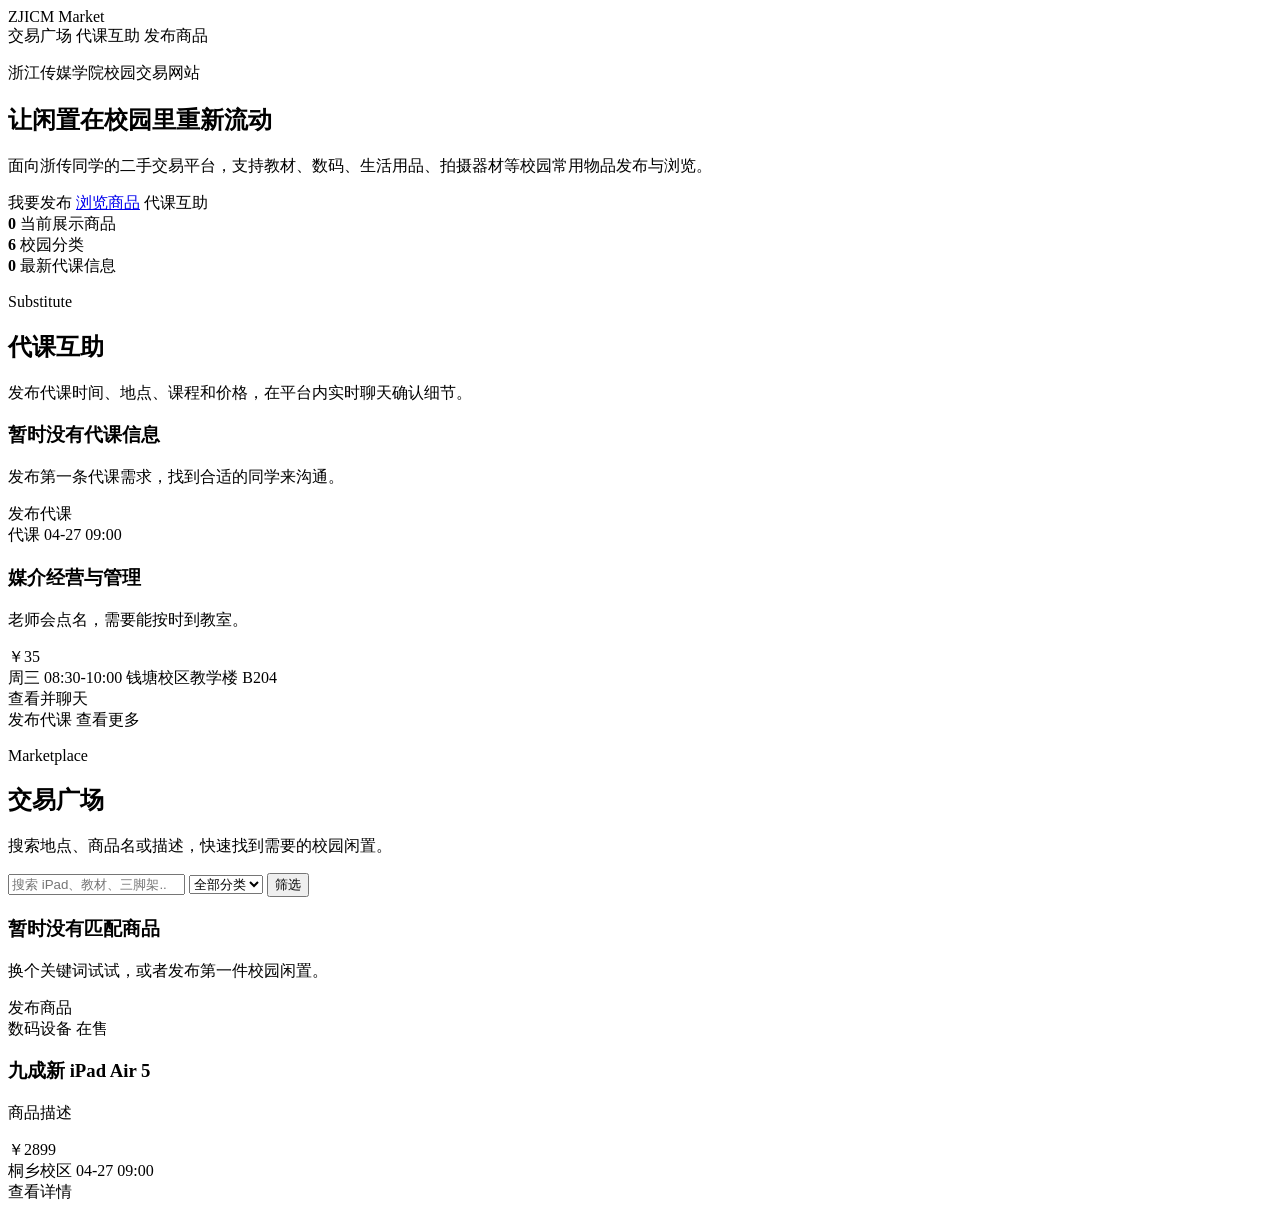
==== src/main/resources/templates/index.html @ fae696e2 "Initialize campus marketplace app Made-with: Cursor" ====
<!doctype html>
<html lang="zh-CN" xmlns:th="http://www.thymeleaf.org">
<head>
    <meta charset="UTF-8">
    <meta name="viewport" content="width=device-width, initial-scale=1.0">
    <title>浙传校园交易广场</title>
    <link rel="stylesheet" th:href="@{/css/app.css}">
</head>
<body>
<header class="site-header">
    <nav class="nav">
        <a class="brand" th:href="@{/}">ZJICM Market</a>
        <div class="nav-links">
            <a th:href="@{/}">交易广场</a>
            <a th:href="@{/substitutes}">代课互助</a>
            <a class="button button-primary" th:href="@{/publish}">发布商品</a>
        </div>
    </nav>

    <section class="hero">
        <p class="eyebrow">浙江传媒学院校园交易网站</p>
        <h1>让闲置在校园里重新流动</h1>
        <p>面向浙传同学的二手交易平台，支持教材、数码、生活用品、拍摄器材等校园常用物品发布与浏览。</p>
        <div class="hero-actions">
            <a class="button button-primary" th:href="@{/publish}">我要发布</a>
            <a class="button button-light" href="#products">浏览商品</a>
            <a class="button button-light" th:href="@{/substitutes}">代课互助</a>
        </div>
    </section>
</header>

<main class="container">
    <section class="stats-grid">
        <article>
            <strong th:text="${#lists.size(products)}">0</strong>
            <span>当前展示商品</span>
        </article>
        <article>
            <strong>6</strong>
            <span>校园分类</span>
        </article>
        <article>
            <strong th:text="${#lists.size(latestSubstitutePosts)}">0</strong>
            <span>最新代课信息</span>
        </article>
    </section>

    <section class="panel substitute-preview">
        <div class="section-title">
            <div>
                <p class="eyebrow">Substitute</p>
                <h2>代课互助</h2>
            </div>
            <p>发布代课时间、地点、课程和价格，在平台内实时聊天确认细节。</p>
        </div>

        <div class="empty-state" th:if="${#lists.isEmpty(latestSubstitutePosts)}">
            <h3>暂时没有代课信息</h3>
            <p>发布第一条代课需求，找到合适的同学来沟通。</p>
            <a class="button button-primary" th:href="@{/substitutes/publish}">发布代课</a>
        </div>

        <div class="product-grid" th:if="${!#lists.isEmpty(latestSubstitutePosts)}">
            <article class="product-card substitute-card" th:each="post : ${latestSubstitutePosts}">
                <div class="card-topline">
                    <span class="tag">代课</span>
                    <span class="status" th:text="${#temporals.format(post.createdAt, 'MM-dd HH:mm')}">04-27 09:00</span>
                </div>
                <h3 th:text="${post.courseName}">媒介经营与管理</h3>
                <p th:text="${post.description ?: '发布人暂未填写补充说明。'}">老师会点名，需要能按时到教室。</p>
                <div class="price" th:text="|￥${post.price}|">￥35</div>
                <div class="meta stacked">
                    <span th:text="${post.classTime}">周三 08:30-10:00</span>
                    <span th:text="${post.location}">钱塘校区教学楼 B204</span>
                </div>
                <a class="button button-light" th:href="@{/substitutes/{id}(id=${post.id})}">查看并聊天</a>
            </article>
        </div>

        <div class="actions">
            <a class="button button-primary" th:href="@{/substitutes/publish}">发布代课</a>
            <a class="button button-light" th:href="@{/substitutes}">查看更多</a>
        </div>
    </section>

    <section class="panel" id="products">
        <div class="section-title">
            <div>
                <p class="eyebrow">Marketplace</p>
                <h2>交易广场</h2>
            </div>
            <p>搜索地点、商品名或描述，快速找到需要的校园闲置。</p>
        </div>

        <form class="search-form" th:action="@{/}" method="get">
            <input type="search" name="keyword" placeholder="搜索 iPad、教材、三脚架..." th:value="${keyword}">
            <select name="category">
                <option value="">全部分类</option>
                <option th:each="category : ${categories}"
                        th:value="${category.name()}"
                        th:selected="${category == selectedCategory}"
                        th:text="${category.displayName}">数码设备</option>
            </select>
            <button class="button button-primary" type="submit">筛选</button>
        </form>

        <div class="empty-state" th:if="${#lists.isEmpty(products)}">
            <h3>暂时没有匹配商品</h3>
            <p>换个关键词试试，或者发布第一件校园闲置。</p>
            <a class="button button-primary" th:href="@{/publish}">发布商品</a>
        </div>

        <div class="product-grid" th:if="${!#lists.isEmpty(products)}">
            <article class="product-card" th:each="product : ${products}">
                <div class="card-topline">
                    <span class="tag" th:text="${product.category.displayName}">数码设备</span>
                    <span class="status" th:text="${product.status.displayName}">在售</span>
                </div>
                <h3 th:text="${product.title}">九成新 iPad Air 5</h3>
                <p th:text="${product.description}">商品描述</p>
                <div class="price" th:text="|￥${product.price}|">￥2899</div>
                <div class="meta">
                    <span th:text="${product.location}">桐乡校区</span>
                    <span th:text="${#temporals.format(product.createdAt, 'MM-dd HH:mm')}">04-27 09:00</span>
                </div>
                <a class="button button-light" th:href="@{/products/{id}(id=${product.id})}">查看详情</a>
            </article>
        </div>
    </section>
</main>
</body>
</html>
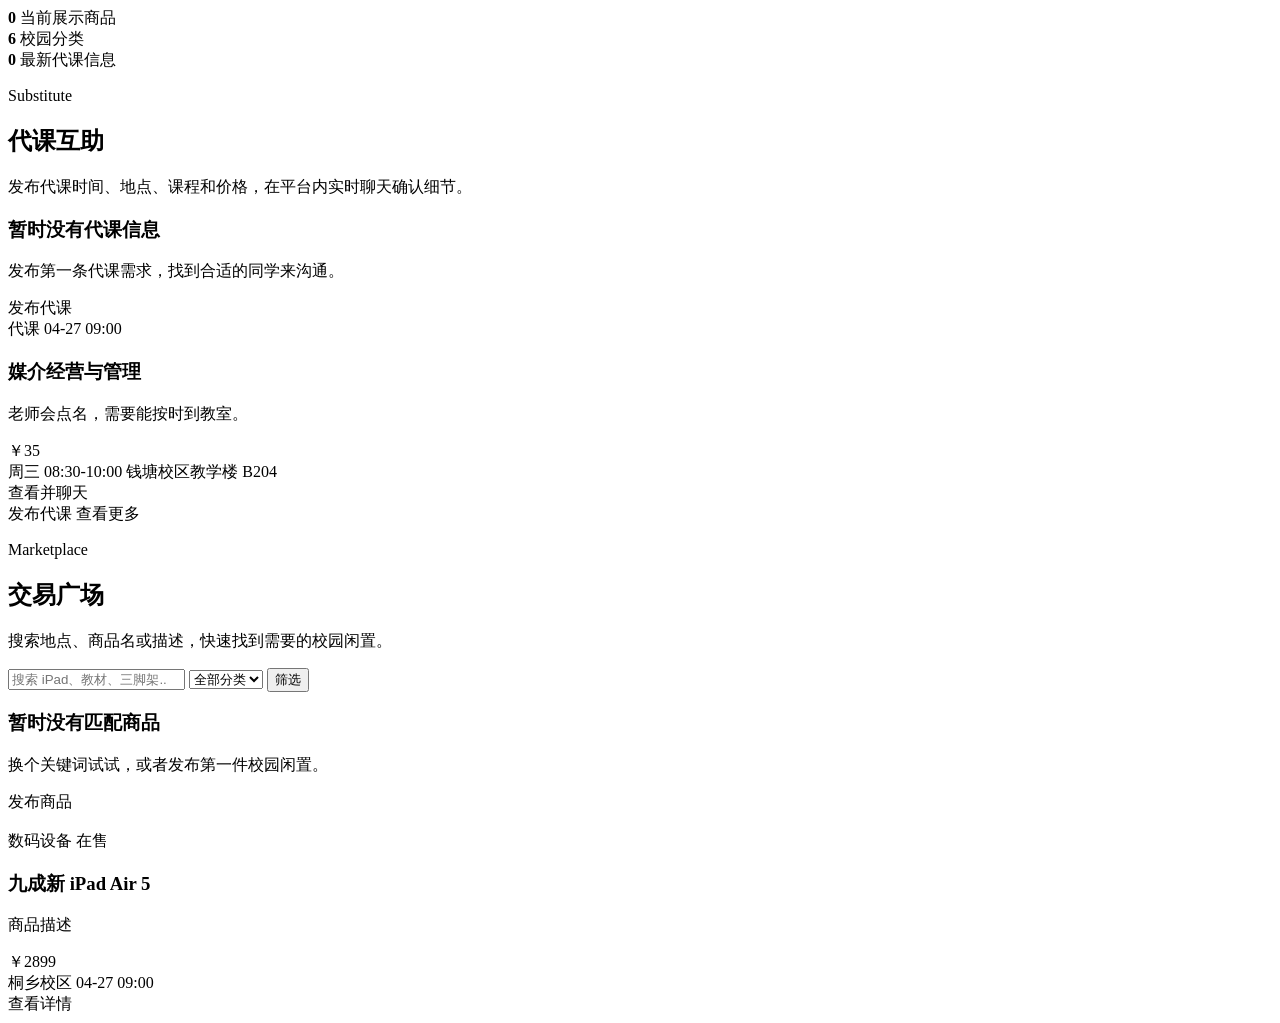
==== commit 35059dd6: "Enhance campus marketplace app with new features and configurations - Updated Dockerfile to change t" ====
--- a/src/main/resources/templates/index.html
+++ b/src/main/resources/templates/index.html
@@ -7,27 +7,7 @@
     <link rel="stylesheet" th:href="@{/css/app.css}">
 </head>
 <body>
-<header class="site-header">
-    <nav class="nav">
-        <a class="brand" th:href="@{/}">ZJICM Market</a>
-        <div class="nav-links">
-            <a th:href="@{/}">交易广场</a>
-            <a th:href="@{/substitutes}">代课互助</a>
-            <a class="button button-primary" th:href="@{/publish}">发布商品</a>
-        </div>
-    </nav>
-
-    <section class="hero">
-        <p class="eyebrow">浙江传媒学院校园交易网站</p>
-        <h1>让闲置在校园里重新流动</h1>
-        <p>面向浙传同学的二手交易平台，支持教材、数码、生活用品、拍摄器材等校园常用物品发布与浏览。</p>
-        <div class="hero-actions">
-            <a class="button button-primary" th:href="@{/publish}">我要发布</a>
-            <a class="button button-light" href="#products">浏览商品</a>
-            <a class="button button-light" th:href="@{/substitutes}">代课互助</a>
-        </div>
-    </section>
-</header>
+<header th:replace="~{fragments/site-nav :: header(false)}"></header>
 
 <main class="container">
     <section class="stats-grid">
@@ -112,6 +92,9 @@
 
         <div class="product-grid" th:if="${!#lists.isEmpty(products)}">
             <article class="product-card" th:each="product : ${products}">
+                <div class="product-thumb-wrap" th:if="${product.imagePath}">
+                    <img class="product-thumb" th:src="${product.imagePath}" th:alt="${product.title}">
+                </div>
                 <div class="card-topline">
                     <span class="tag" th:text="${product.category.displayName}">数码设备</span>
                     <span class="status" th:text="${product.status.displayName}">在售</span>
